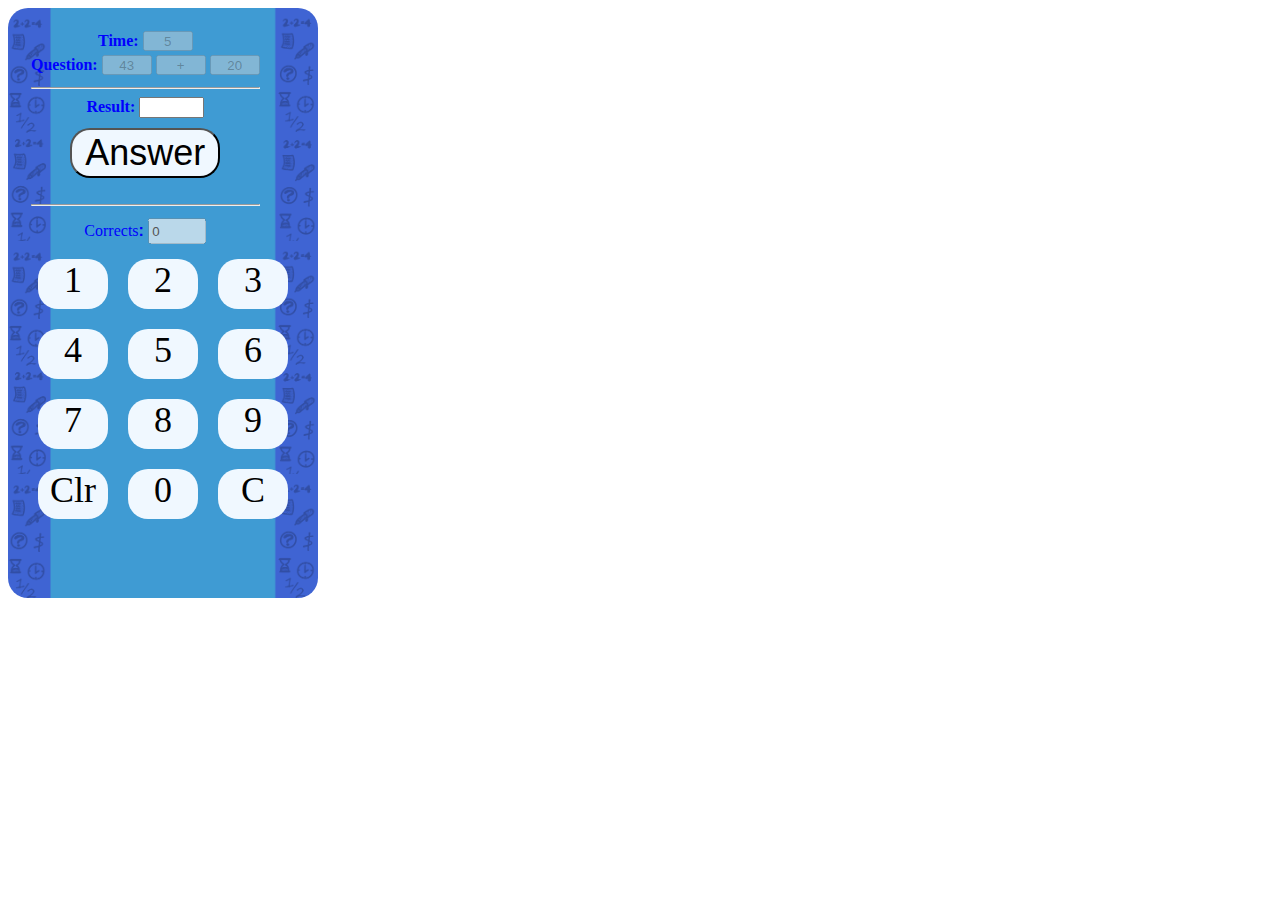
==== game.html @ fadb0389 "final version" ====
<!DOCTYPE html>
<html>
<head>
	<title></title>
 <script src="cal.js"></script> 

	

<style type="text/css">
.main_panel
{
width:270px;
height:550px;
/*background-color:#999999;*/
background-image: url("img/BGMath.gif");
background-size: contain;
border-top-right-radius:20px;
border-top-left-radius:20px;
border-bottom-right-radius:20px;
border-bottom-left-radius:20px;
padding:20px;
}
.number_button
{
width:70px;
height:50px;
margin:10px;
float:left;
background-color:#F0F8FF;
border-top-right-radius:20px;
border-top-left-radius:20px;
border-bottom-right-radius:20px;
border-bottom-left-radius:20px;
font-size:36px;
text-align:center;
}
.number_button1
{
	width:70px;
height:50px;
margin:10px;

background-color:#F0F8FF;
border-top-right-radius:20px;
border-top-left-radius:20px;
border-bottom-right-radius:20px;
border-bottom-left-radius:20px;
font-size:36px;
text-align:center;
}
.number_button:hover
{
background-color:#66FF66;

}
.text_box
{
width:250px; 
height:30px;
font-size:24px;
text-align:right;
}
</style>

</head>
<body onload="startgame()">
<div class="main_panel" align="centre">
<table >
<!--   <tr>
    <td colspan="3" align="center"><input type="button" value="New Game" class="number_button" onClick="location.reload();" style="width:200px;
height:70px;"></td></tr><tr> -->
   <!--  <td colspan="3" align="center"><input type="button" value="Start"  class="number_button" onClick="startgame()" style="width:150px;
height:50px;"></td> -->

  </tr>
  <tr>
    <form name="math">
      <td colspan="3" align="center"><b><font size="3" color="#0000FF">Time: </font></b> <font size="3" color="#0000FF"> </font><input type="button" name="timer"  style="width:50px;
height:20px;" disabled></td>
    </tr>
    <tr>
      <td align="right"><b><font size="3" color="#0000FF">Question: </font></b> <font size="3" color="#0000FF"> </font><input type="button" name="firstnum" size="5"  style="width:50px;
height:20px;" disabled></td>

      <td align="center"><input type="button" name="operator" size="2"  style="width:50px;
height:20px;" disabled></td>
      <td align="left"><input type="button" name="secondnum" size="5"  style="width:50px;
height:20px;" disabled></td>
    </tr>
    <tr align="center">
      <td colspan="3" ><hr><b><font size="3" color="#0000FF">Result:</font> </b> <input type="text" name="answer" id="number" size="5"></br> <input type="button" value="Answer" onClick="answerit();" class="number_button1" style="width:150px; height:50px;"></br><p id="demo"></p><hr></td>
    </tr>
    <tr>

      <td  colspan="3" align="center"><font color="#0000FF">Corrects</font><font face="Arial, Helvetica, Sans Serif" size="3" color="#0000FF"><b>:</b> </font> <input type="text"  name="points"  size="5"  id="sp" style="width:50px;
height:20px;" value="0" disabled></td>
    </tr>
    <tr>
    </form>
  </tr>
</table>

<div class="number_button" onclick="number_write(1);">1</div>
<div class="number_button" onclick="number_write(2);">2</div>
<div class="number_button" onclick="number_write(3);">3</div>
<div class="number_button" onclick="number_write(4);">4</div>
<div class="number_button" onclick="number_write(5);">5</div>
<div class="number_button" onclick="number_write(6);">6</div>
<div class="number_button" onclick="number_write(7);">7</div>
<div class="number_button" onclick="number_write(8);">8</div>
<div class="number_button" onclick="number_write(9);">9</div>
<div class="number_button" onclick="number_clear();">Clr</div>
<div class="number_button" onclick="number_write(0);">0</div>
<div class="number_button" onclick="number_c();">C</div>
<div class="save-score">
<div class="text-center">
<!-- 	<div class="form-group">
<label id='lblScore'></label>
	</div>
	<div class="form-group">
		<label >Please enter your name</label>
		<input type="text" class="form-control" id="txtNickname" placeholder="Nickname">
	</div>
	<button class="">Cancel</button>
	<button>Save</button> -->
</div>

</div>

</body>
</html>
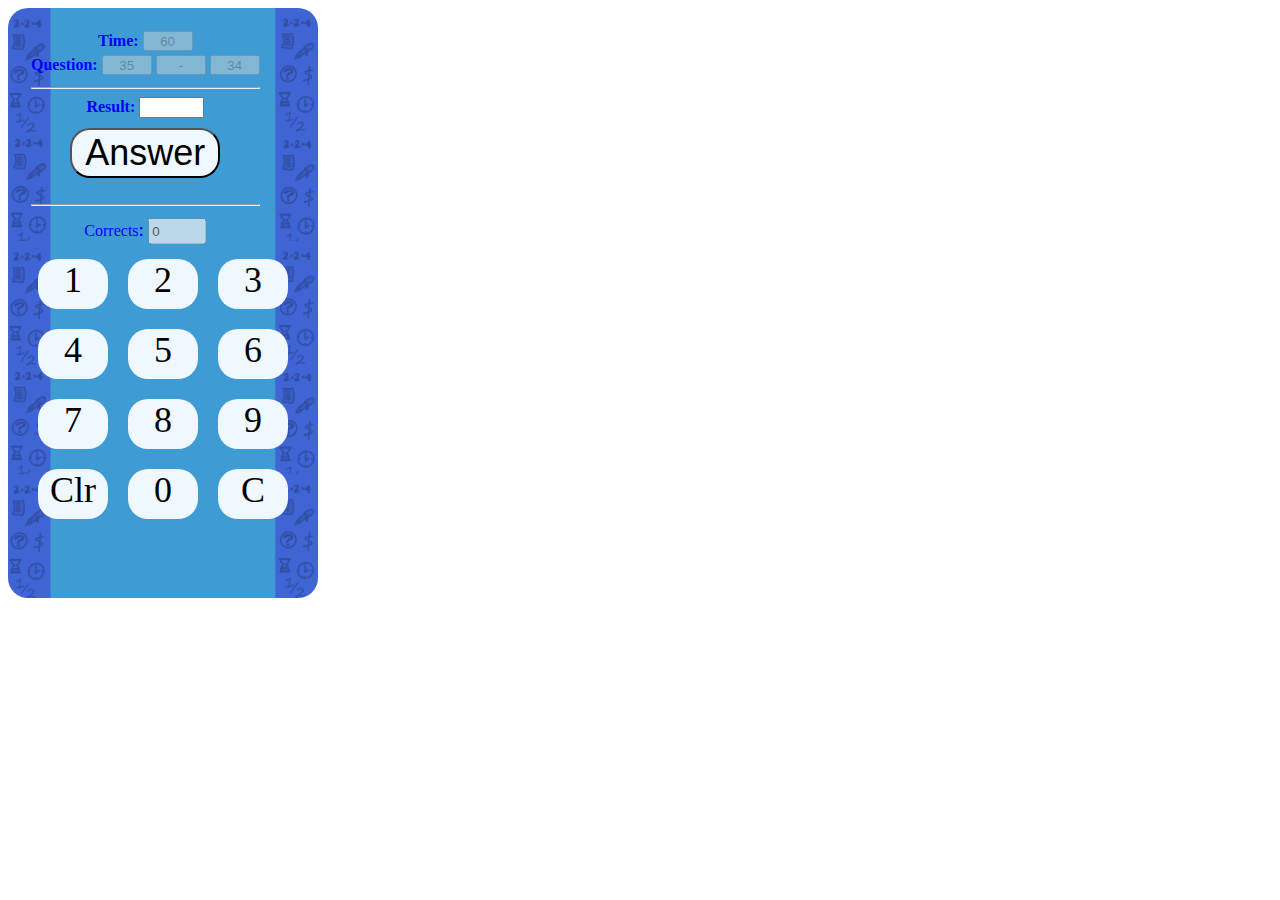
==== commit fa82ea54: "123" ====
--- a/game.html
+++ b/game.html
@@ -3,7 +3,7 @@
 <head>
 	<title></title>
  <script src="cal.js"></script> 
-
+<meta name="viewport" content="width=device-width, initial-scale=1.0">
 	
 
 <style type="text/css">
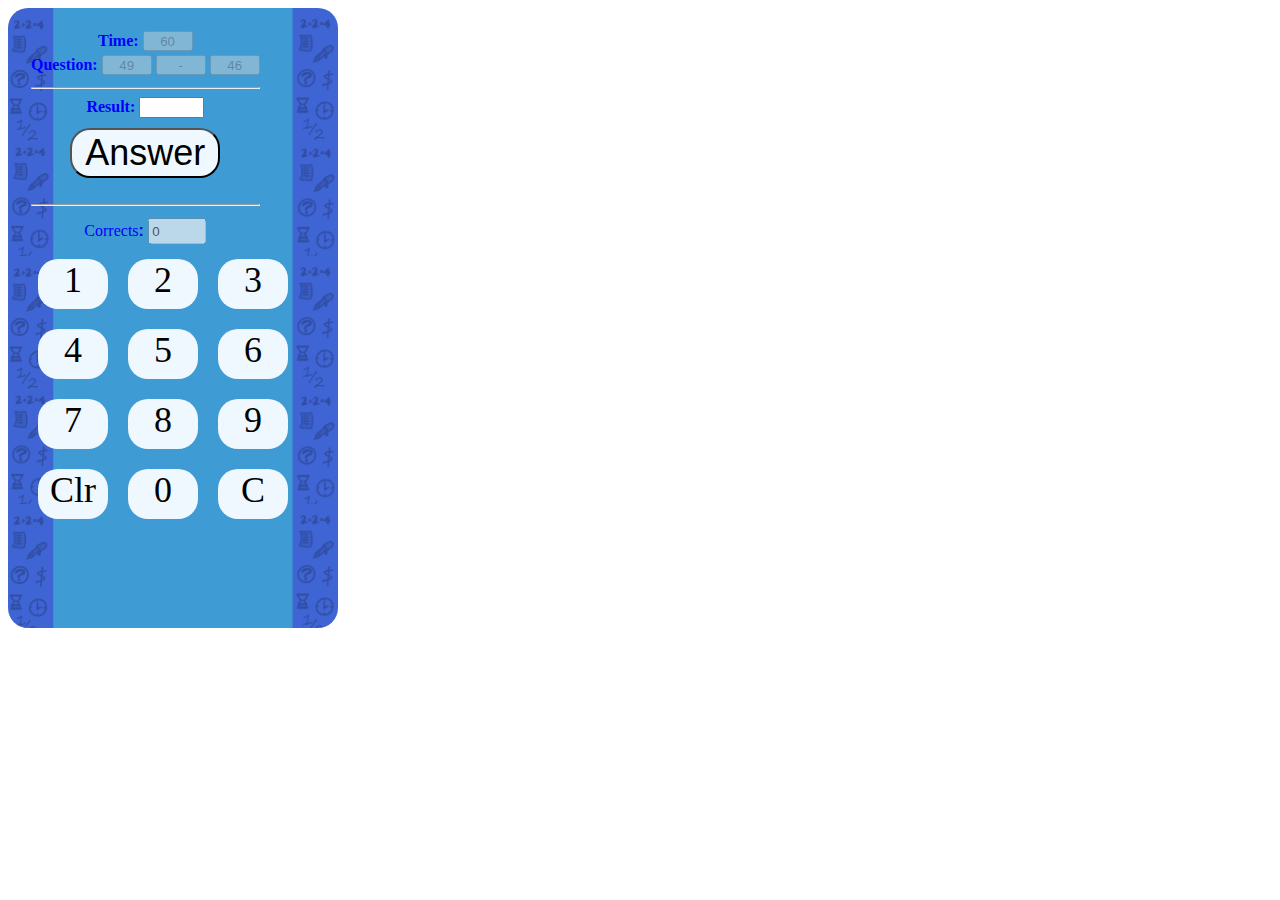
==== commit fb6afb6b: "Update game.html" ====
--- a/game.html
+++ b/game.html
@@ -9,8 +9,8 @@
 <style type="text/css">
 .main_panel
 {
-width:270px;
-height:550px;
+width:290px;
+height:580px;
 /*background-color:#999999;*/
 background-image: url("img/BGMath.gif");
 background-size: contain;
@@ -128,4 +128,4 @@
 </div>
 
 </body>
-</html>+</html>
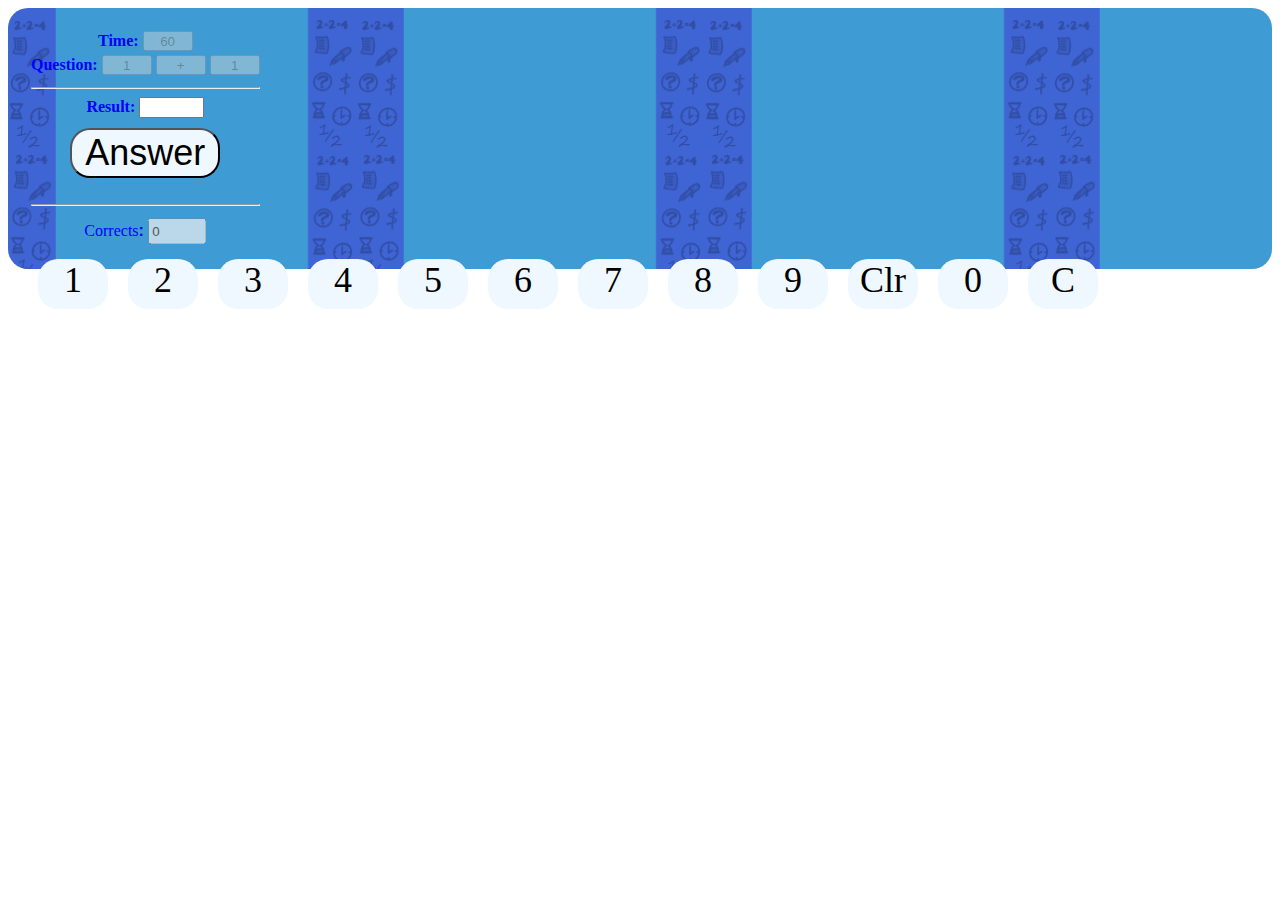
==== commit cb3d464e: "Update game.html" ====
--- a/game.html
+++ b/game.html
@@ -9,8 +9,8 @@
 <style type="text/css">
 .main_panel
 {
-width:290px;
-height:580px;
+/*width:290px;*/
+/*height:580px;*/
 /*background-color:#999999;*/
 background-image: url("img/BGMath.gif");
 background-size: contain;
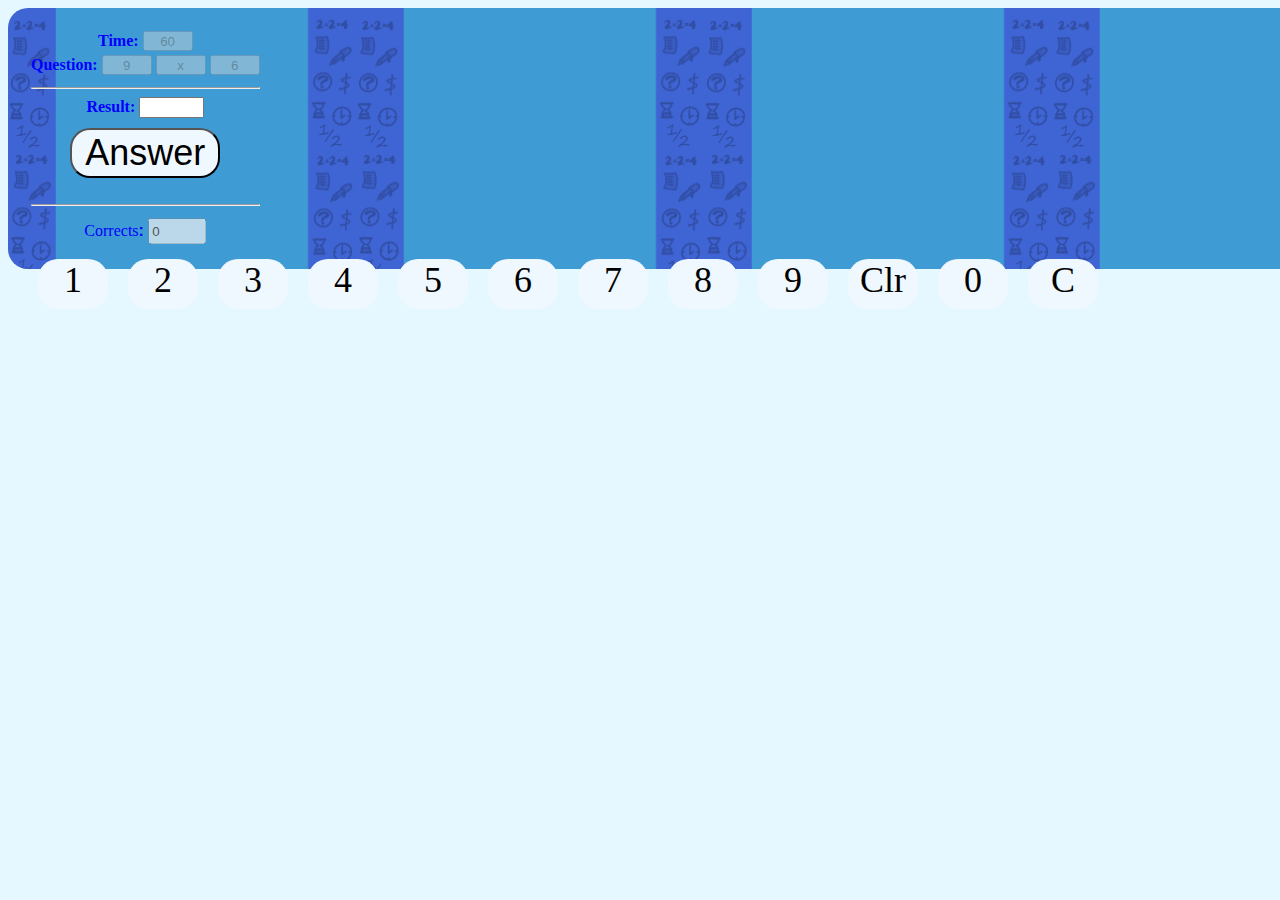
==== commit ae3e1531: "Update game.html" ====
--- a/game.html
+++ b/game.html
@@ -7,10 +7,14 @@
 	
 
 <style type="text/css">
+ body
+ {
+  background-color: #e5f7ff;
+}
 .main_panel
 {
-/*width:290px;*/
-/*height:580px;*/
+width:100%;
+height:auto;
 /*background-color:#999999;*/
 background-image: url("img/BGMath.gif");
 background-size: contain;
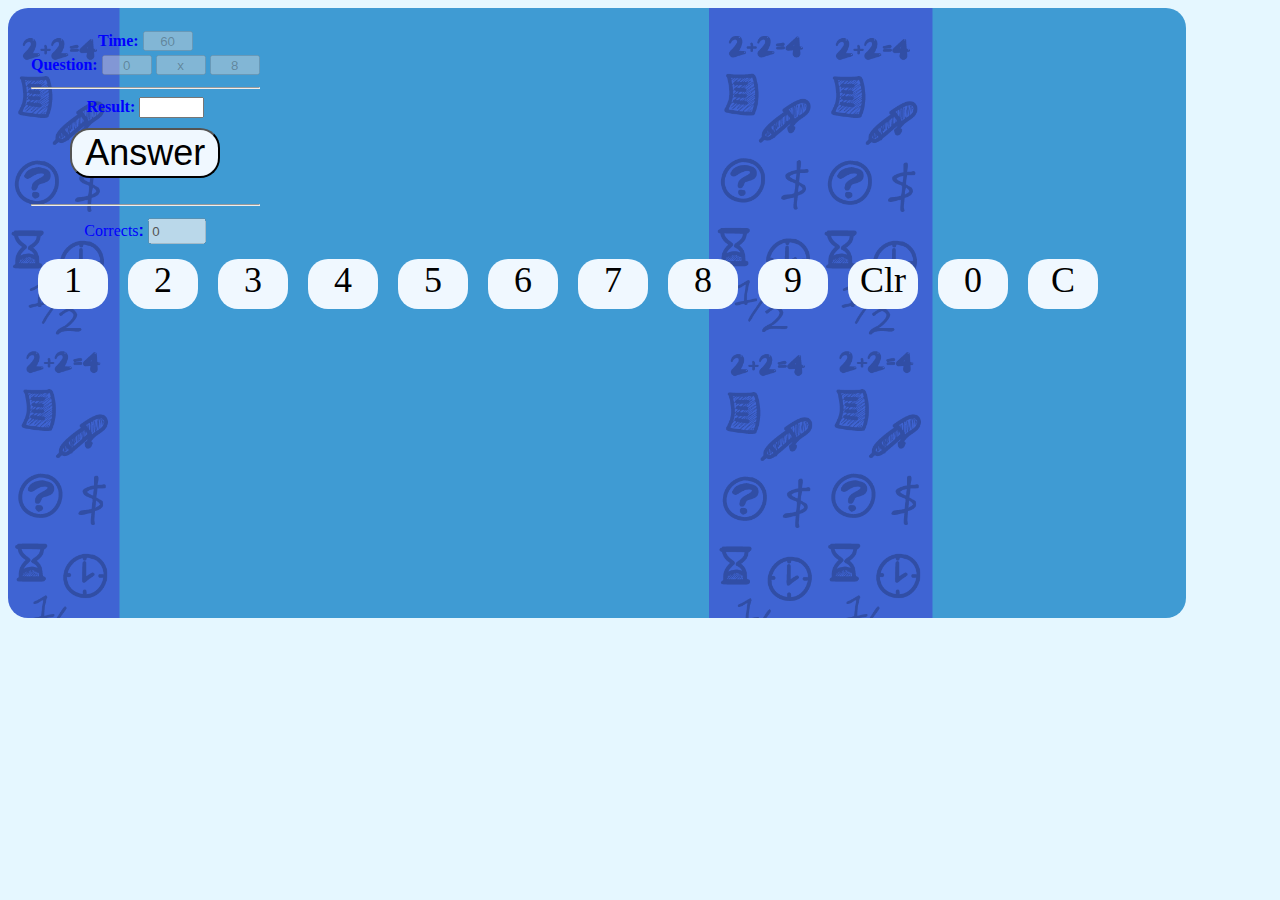
==== commit 17cc9d3c: "Update game.html" ====
--- a/game.html
+++ b/game.html
@@ -13,8 +13,8 @@
 }
 .main_panel
 {
-width:100%;
-height:auto;
+width:90%;
+height:570px;
 /*background-color:#999999;*/
 background-image: url("img/BGMath.gif");
 background-size: contain;
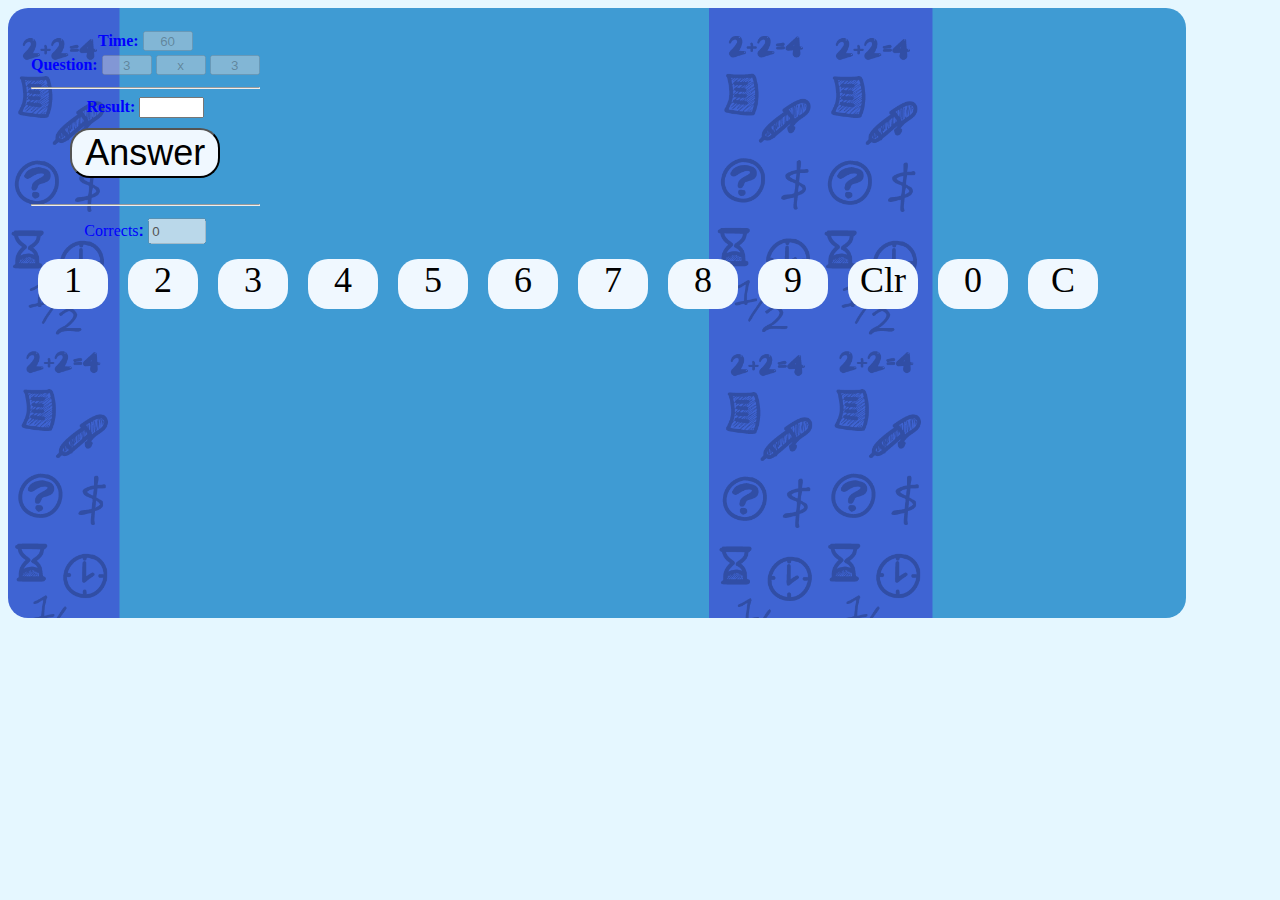
==== commit f8a1d849: "Update game.html" ====
--- a/game.html
+++ b/game.html
@@ -118,18 +118,12 @@
 <div class="number_button" onclick="number_c();">C</div>
 <div class="save-score">
 <div class="text-center">
-<!-- 	<div class="form-group">
-<label id='lblScore'></label>
-	</div>
-	<div class="form-group">
-		<label >Please enter your name</label>
-		<input type="text" class="form-control" id="txtNickname" placeholder="Nickname">
-	</div>
-	<button class="">Cancel</button>
-	<button>Save</button> -->
 </div>
 
 </div>
-
+</form>
+</tr>
+</table>
+</div>
 </body>
 </html>
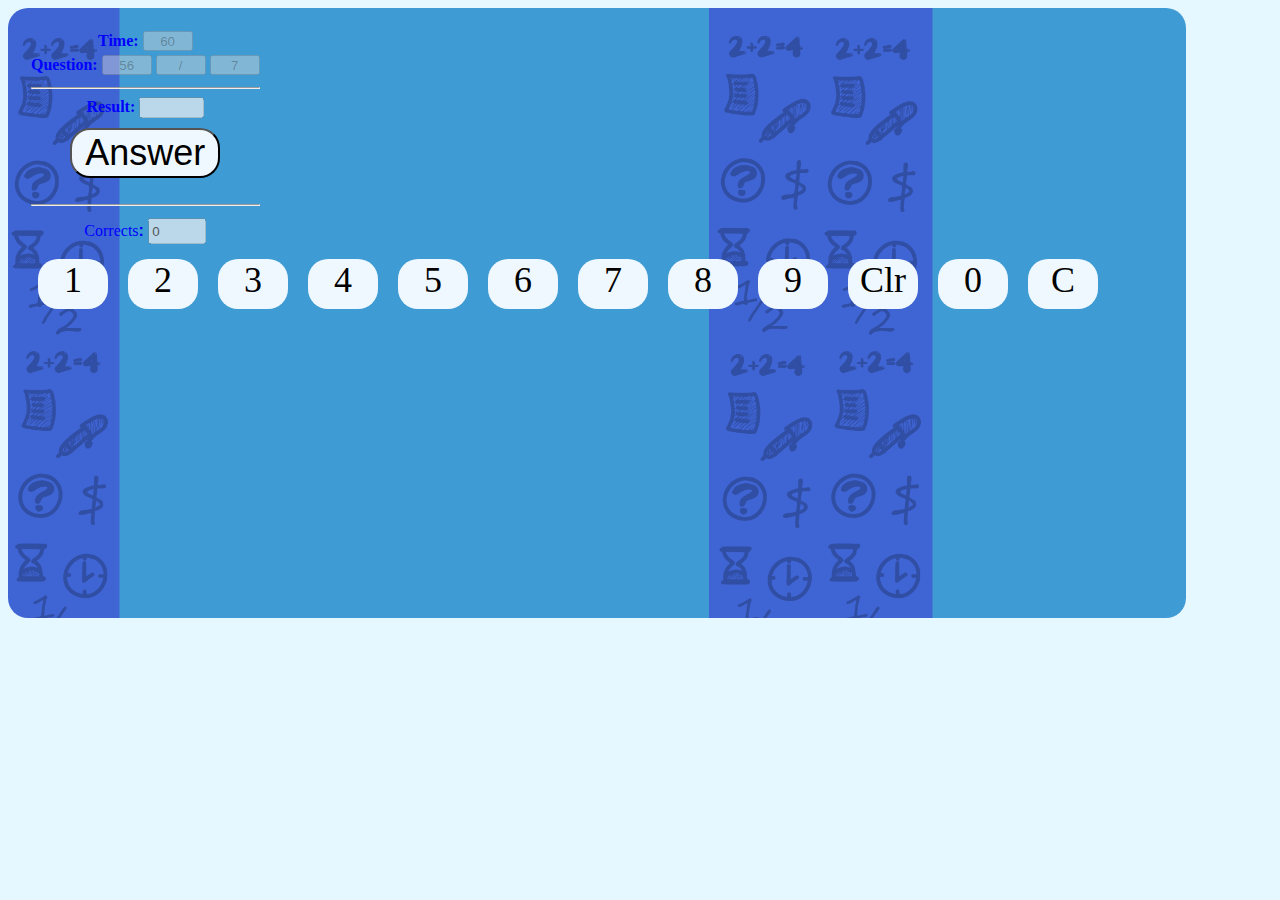
==== commit 2f440811: "Update game.html" ====
--- a/game.html
+++ b/game.html
@@ -92,7 +92,7 @@
 height:20px;" disabled></td>
     </tr>
     <tr align="center">
-      <td colspan="3" ><hr><b><font size="3" color="#0000FF">Result:</font> </b> <input type="text" name="answer" id="number" size="5"></br> <input type="button" value="Answer" onClick="answerit();" class="number_button1" style="width:150px; height:50px;"></br><p id="demo"></p><hr></td>
+      <td colspan="3" ><hr><b><font size="3" color="#0000FF">Result:</font> </b> <input type="text" name="answer" id="number" size="5" disabled></br> <input type="button" value="Answer" onClick="answerit();" class="number_button1" style="width:150px; height:50px;"></br><p id="demo"></p><hr></td>
     </tr>
     <tr>
 
